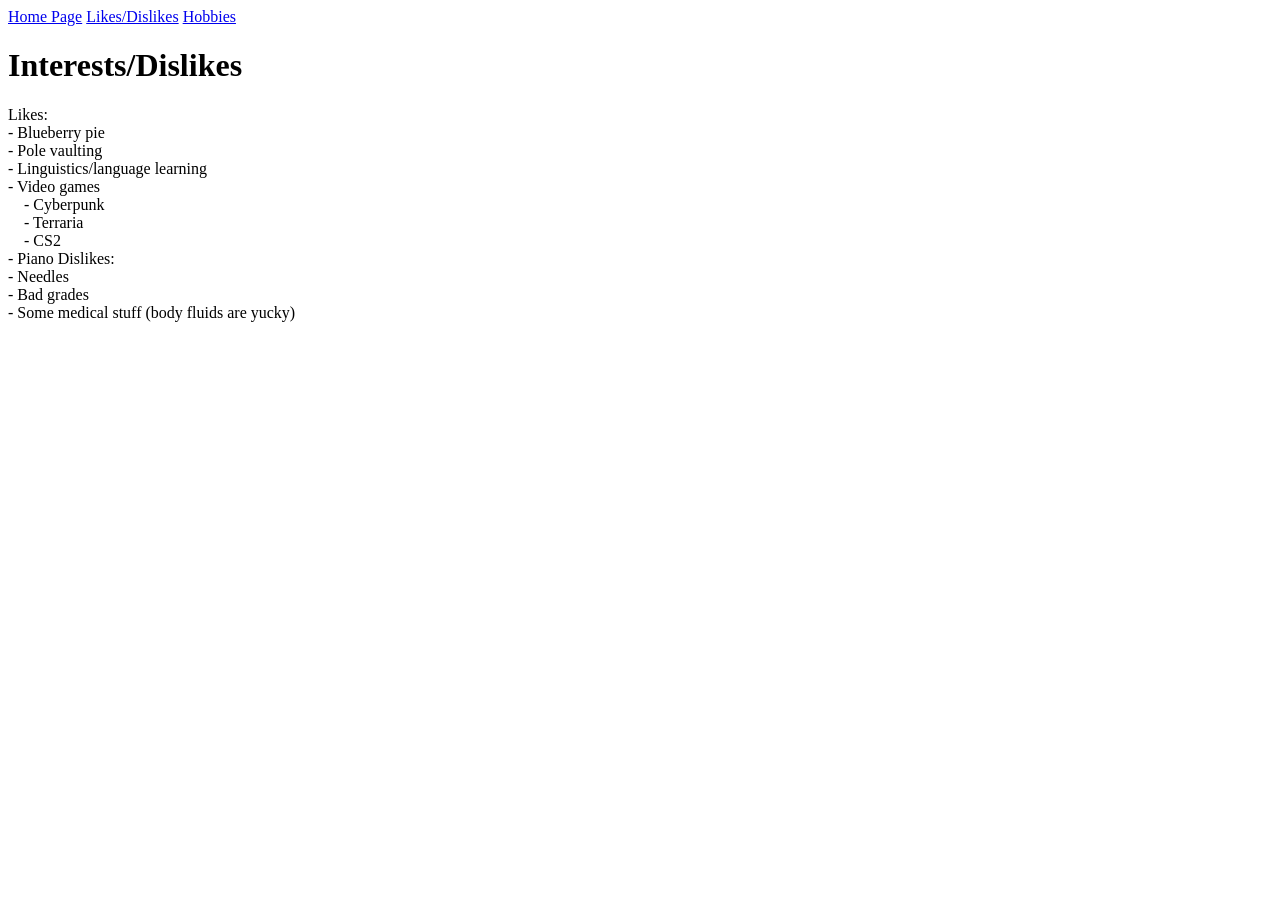
==== LikesDislikes/index.html @ b7a4876e "Add initial HTML structure for LikesDislikes page" ====
<!DOCTYPE html>
<html>
  <head>
    <title>Hello, World!</title>
    <link rel="stylesheet" href="styles.css" />
  </head>
  <body>
      <div id='middle'>
        <div id='linksDiv'>
          <a class='link' href='index.html'>Home Page</a>
          <a class='link' href='likesdislikes.html'>Likes/Dislikes</a>
          <a class='link' href='www.google.com'>Hobbies</a>
        </div>
        <h1 id='title'>Interests/Dislikes</h1>
        <p1 class='text' id='p1'>Likes:<br>- Blueberry pie<br>- Pole vaulting<br>- Linguistics/language learning<br>- Video games<br>&emsp;- Cyberpunk<br>&emsp;- Terraria<br>&emsp;- CS2<br>- Piano</p1>
        <p2 class='text' id='p2'>Dislikes:<br>- Needles<br>- Bad grades<br>- Some medical stuff (body fluids are yucky)</p2>
      </div>
      <script src="script.js"></script>
  </body>
</html>
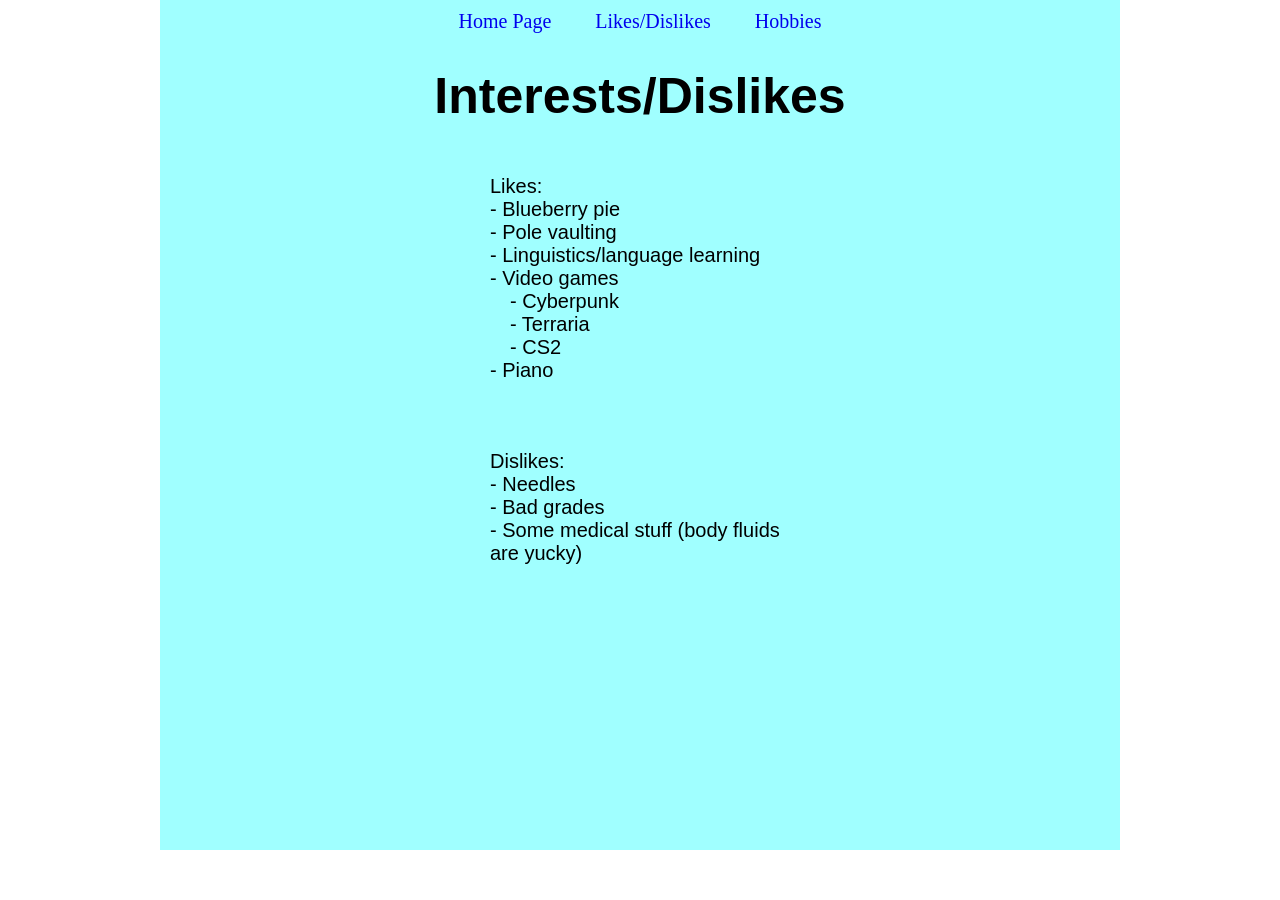
==== commit 52a4b1fb: "Update links in index.html for navigation" ====
--- a/LikesDislikes/index.html
+++ b/LikesDislikes/index.html
@@ -7,8 +7,8 @@
   <body>
       <div id='middle'>
         <div id='linksDiv'>
-          <a class='link' href='index.html'>Home Page</a>
-          <a class='link' href='likesdislikes.html'>Likes/Dislikes</a>
+          <a class='link' href='~/index.html'>Home Page</a>
+          <a class='link' href='index.html'>Likes/Dislikes</a>
           <a class='link' href='www.google.com'>Hobbies</a>
         </div>
         <h1 id='title'>Interests/Dislikes</h1>
--- a/LikesDislikes/styles.css
+++ b/LikesDislikes/styles.css
@@ -0,0 +1,62 @@
+body{
+  height: 100%;
+  margin: 0;
+  background-color: white;
+}
+
+#middle {
+  position: absolute;
+  background-color: #a0ffff;
+  width: 75%;
+  height: 850px;
+  left: 12.5%;
+  top: 0px;
+  overflow: auto;
+}
+
+#linksDiv {
+  margin-top: 10px;
+  text-align: center;
+}
+
+.link {
+  text-decoration: none;
+  font-size: 20px;
+  margin: 20px;
+}
+
+.link:hover {
+  color: yellow;
+}
+
+#title {
+  color: black;
+  font-family:  "Comic Sans MS", cursive, sans-serif;
+  font-size: 50px;
+  position: absolute;
+  left: 50%;
+  transform: translateX(-50%);
+}
+
+.text {
+  font-family:  "Comic Sans MS", cursive, sans-serif;
+  font-size: 20px;
+  width: 300px;
+  position: absolute;
+  left: 50%;
+  transform: translateX(-50%);
+}
+
+#p1 {
+  top: 175px;
+}
+
+#p2 {
+  top: 450px;
+}
+
+
+
+
+
+
